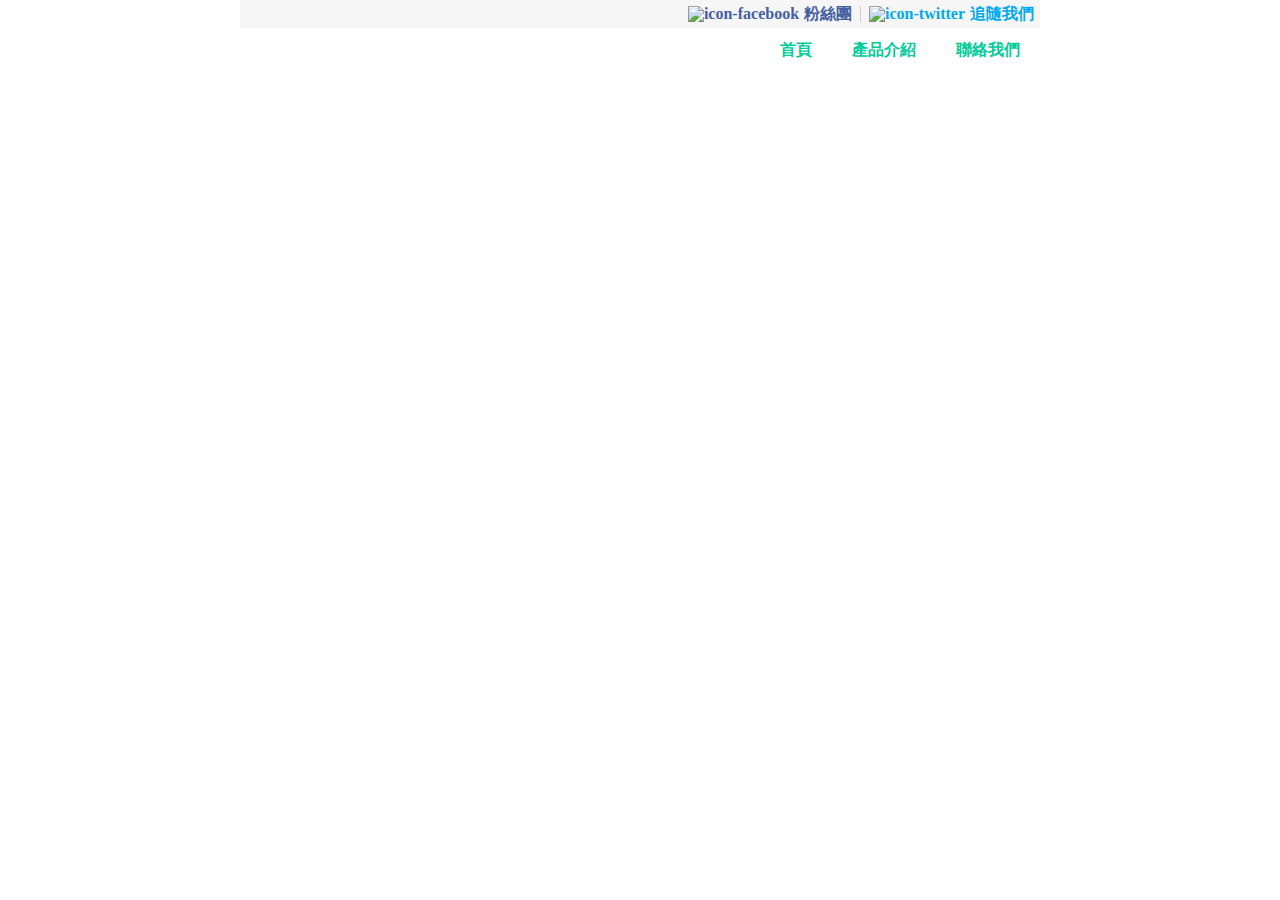
==== index.html @ c30cf4b9 "edit css location" ====
<!DOCTYPE html>
<html lang="en">
	<head>
		<meta charset="UTF-8">
		<title>Homework</title>
		<link rel="stylesheet" type="text/css" href="style_test6.css">
	</head>
	<body>
		<div class="wrap">
			<div class="topbar">
				<ul>
					<li class="facebook">
						<a href="#"><img src="img/facebook.png" alt="icon-facebook">粉絲團</a>
					</li>
					<li class="twitter">
						<a href="#"><img src="img/twitter.png" alt="icon-twitter">追隨我們</a>
					</li>
				</ul>
				<div class="clearfix"></div>
			</div>
			<div class="header">
				<h1>
				<a href="#">Hex School</a>
				</h1>
				<ul>
					<li>
						<a href="#">首頁</a>
					</li>
					<li>
						<a href="#">產品介紹</a>
					</li>
					<li>
						<a href="#">聯絡我們</a>
					</li>
				</ul>
				<div class="clearfix"></div>
			</div>
		</div>
	</body>
</html>
---- style_test6.css ----
/* CSS reset start */
html, body, div, span, applet, object, iframe,
h1, h2, h3, h4, h5, h6, p, blockquote, pre,
a, abbr, acronym, address, big, cite, code,
del, dfn, em, img, ins, kbd, q, s, samp,
small, strike, strong, sub, sup, tt, var,
b, u, i, center,
dl, dt, dd, ol, ul, li,
fieldset, form, label, legend,
table, caption, tbody, tfoot, thead, tr, th, td,
article, aside, canvas, details, embed, 
figure, figcaption, footer, header, hgroup, 
menu, nav, output, ruby, section, summary,
time, mark, audio, video {
	margin: 0;
	padding: 0;
	border: 0;
	font-size: 100%;
	font: inherit;
	vertical-align: baseline;
}
/* HTML5 display-role reset for older browsers */
article, aside, details, figcaption, figure, 
footer, header, hgroup, menu, nav, section {
	display: block;
}
body {
	line-height: 1;
}
ol, ul {
	list-style: none;
}
blockquote, q {
	quotes: none;
}
blockquote:before, blockquote:after,
q:before, q:after {
	content: '';
	content: none;
}
table {
	border-collapse: collapse;
	border-spacing: 0;
}
/* CSS reset end */

.clearfix{
	clear: both;
}

.wrap{
	width: 800px;
	margin: 0 auto;
}

.topbar{
	background-color: #f6f6f6;
	padding: 6px;
}

.topbar ul{
	float: right;
}

.topbar ul li{
	float: left;
}

.topbar li a{
	text-decoration: none;
	font-size: 16px;
	font-weight: bold;
}

.topbar li img{
	float: left;
	margin-right: 5px;
}

.facebook{
	border-right: 1px solid #cccccc;
	padding-right: 8px;
	margin-right: 8px;
}

.facebook a{
	color: #4460a0;
}

.twitter a{
	color: #00aaec;
}

.header h1{
	float: left;
	margin: 5px 0 5px 20px;
}

.header h1 a{
	display: block;
	width: 170px;
	height: 36px;
    background: url('../img/logo.png') no-repeat;
    text-indent: 101%;
    overflow: hidden;
    white-space: nowrap;
}

.header ul{
	float: right;
}

.header ul li{
	float: left;
}

.header li a{
	text-decoration: none;
	font-size: 16px;
	color: #00cc99;
	font-weight: bold;
	line-height: 43px;
	display: block;
	height: 43px;
	padding: 0 10px;
	margin: 0 10px;
}

.header li a:hover{
    border-bottom: 3px solid #00cc99;
}
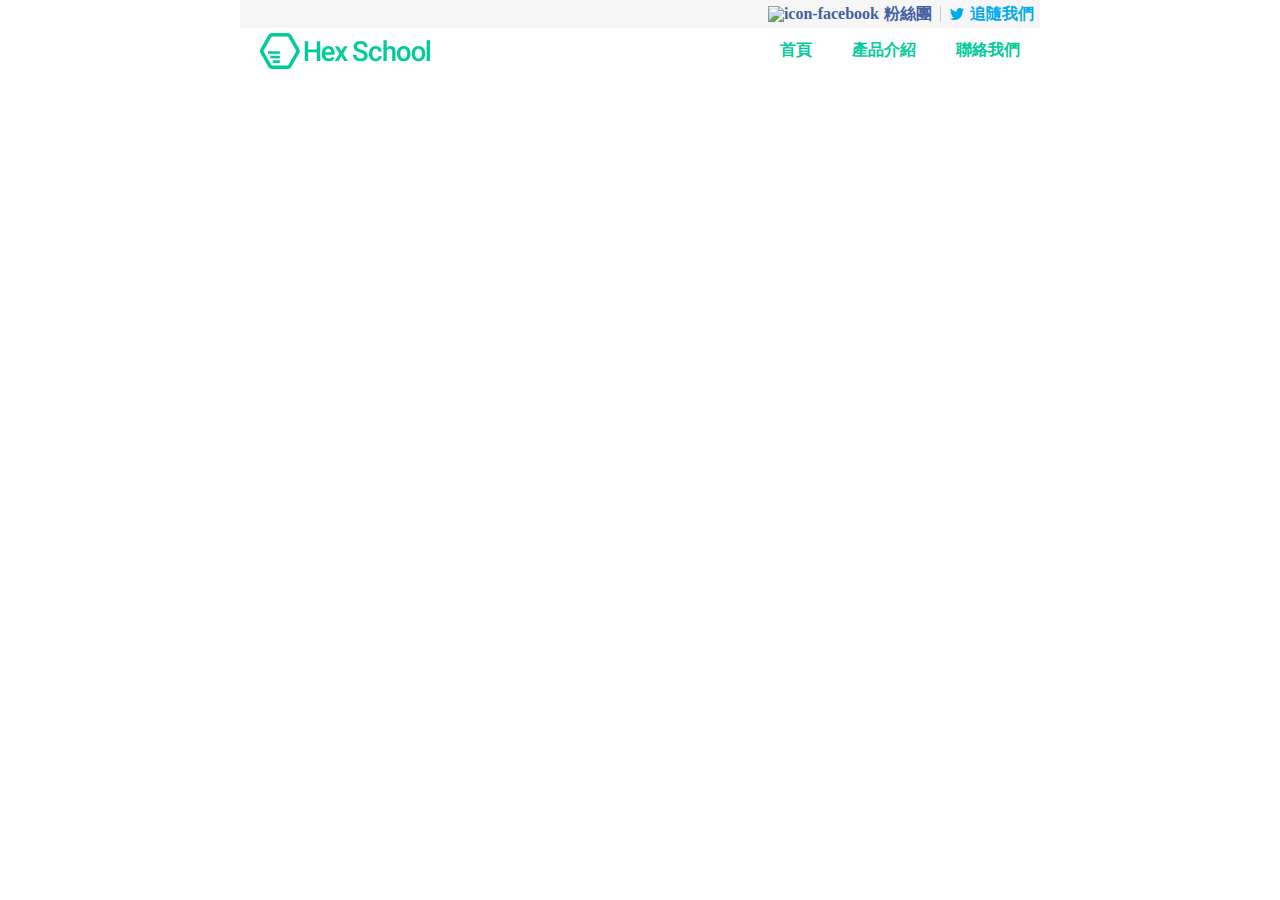
==== commit 65c14b45: "Update index.html" ====
--- a/index.html
+++ b/index.html
@@ -2,7 +2,7 @@
 <html lang="en">
 	<head>
 		<meta charset="UTF-8">
-		<title>Homework</title>
+		<title>Hahaha</title>
 		<link rel="stylesheet" type="text/css" href="style_test6.css">
 	</head>
 	<body>
@@ -10,7 +10,7 @@
 			<div class="topbar">
 				<ul>
 					<li class="facebook">
-						<a href="#"><img src="img/facebook.png" alt="icon-facebook">粉絲團</a>
+						<a href="#"><img src="https://github.com/buggyho/homework6/blob/master/img/logo.png?raw=true" alt="icon-facebook">粉絲團</a>
 					</li>
 					<li class="twitter">
 						<a href="#"><img src="img/twitter.png" alt="icon-twitter">追隨我們</a>
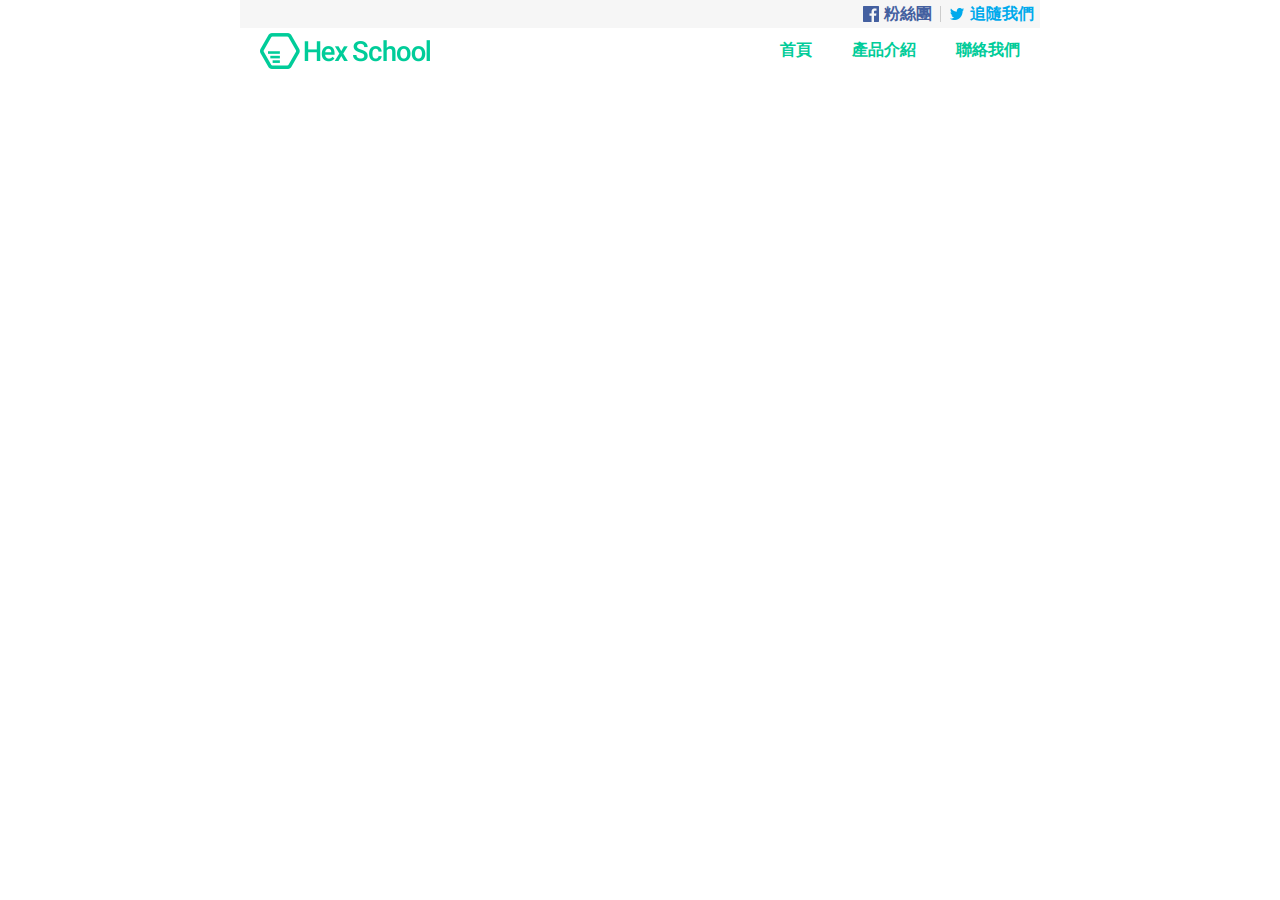
==== commit 32e00ce9: "改變img路徑" ====
--- a/index.html
+++ b/index.html
@@ -10,10 +10,10 @@
 			<div class="topbar">
 				<ul>
 					<li class="facebook">
-						<a href="#"><img src="https://github.com/buggyho/homework6/blob/master/img/logo.png?raw=true" alt="icon-facebook">粉絲團</a>
+						<a href="#"><img src="img/f.png" alt="icon-facebook">粉絲團</a>
 					</li>
 					<li class="twitter">
-						<a href="#"><img src="img/twitter.png" alt="icon-twitter">追隨我們</a>
+						<a href="#"><img src="img/t.png" alt="icon-twitter">追隨我們</a>
 					</li>
 				</ul>
 				<div class="clearfix"></div>
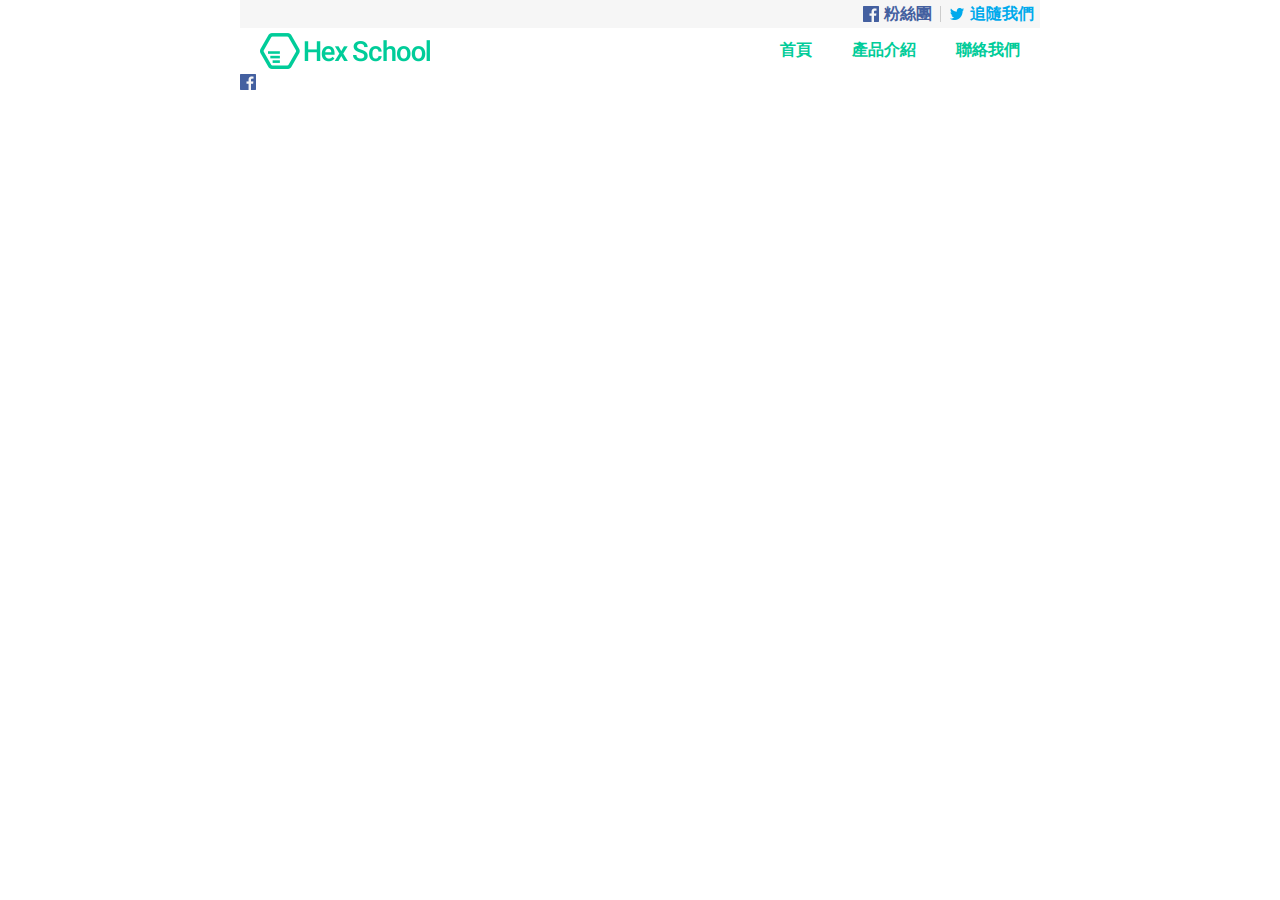
==== commit c58531bc: "img test" ====
--- a/index.html
+++ b/index.html
@@ -35,6 +35,9 @@
 				</ul>
 				<div class="clearfix"></div>
 			</div>
+			<div class="test">
+				<img src="img/facebook.ico" alt="test error">
+			</div>
 		</div>
 	</body>
 </html>
--- a/style_test6.css
+++ b/style_test6.css
@@ -100,7 +100,7 @@
 	display: block;
 	width: 170px;
 	height: 36px;
-    background: url('../img/logo.png') no-repeat;
+    background: url('img/logo.png') no-repeat;
     text-indent: 101%;
     overflow: hidden;
     white-space: nowrap;
